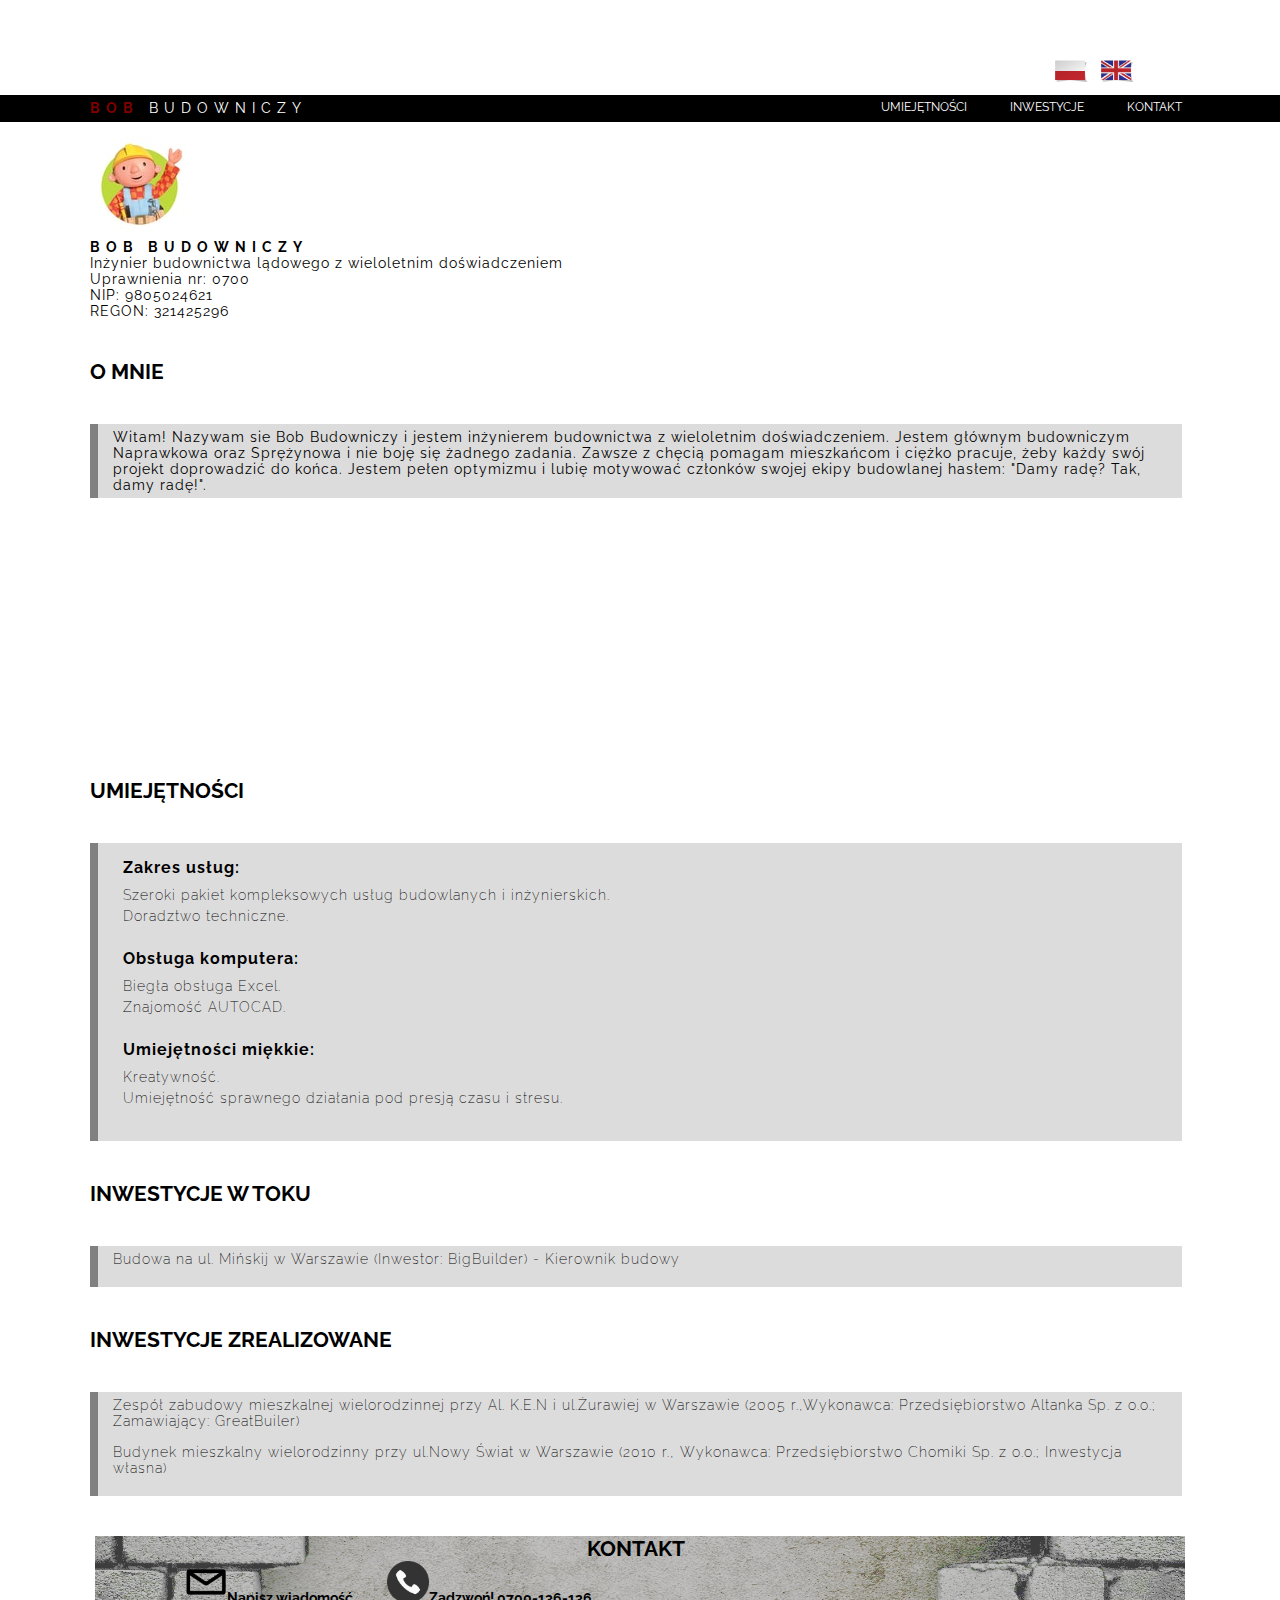
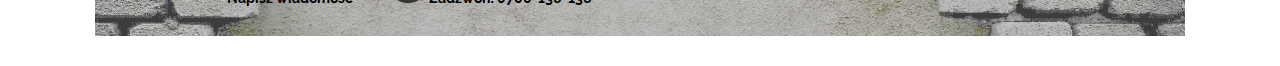
==== index.html @ 02f3a9c0 "updated" ====
<!DOCTYPE html>
<html>
<head>
    <meta charset="utf-8">
    <meta name="viewport" content="width=device-width,initial-scale=1">
    <title>Bob Budowniczy</title>
    <link rel="stylesheet" href="css/style.css">
    <link rel="icon" type="image/jpg" href="images/favicon.ico">
</head>
<body>
<div class="lang-switcher">
<ul>
    <a href="index.html"class="is-active"><img src="images/pol.png" alt="PL" style="width:42px;height:42px;border:0;"></a>
    <a href="indexENG.html"class="is-active"><img src="images/eng.png" alt="ENG" style="width:42px;height:42px;border:0;"></a>
</ul>
</div>
    <header>
        <article class="container1 clearfix">
            <h1 class="column"><p><span>Bob</span> Budowniczy</p></h1>
            <nav class="column">
                <ul>
                    <li><a href="#skills">Umiejętności</a></li>
                    <li><a href="#inwest">Inwestycje</a></li>
                    <li><a href="#contact1">Kontakt</a></li>
                </ul>
            </nav>
        </article>
    </header>
    <section class="myFront" id="pageTop">
    <div class="container1" id="fot"><img src="images/foto1.jpg" class="center-block img-circle">
  </div>
  <div class="container1">
    <h1>Bob Budowniczy</h1>
    <p>Inżynier budownictwa lądowego z wieloletnim doświadczeniem</p>
    <p>Uprawnienia nr: 0700</p>
    <p>NIP: 9805024621</p>
    <p>REGON: 321425296</p>
  </div>
</section>
<section class="about" id="front">
    <div class="container1">
      <h2>O MNIE</h2>
      <div class="inwestBox">
      <p><span>Witam!</span> Nazywam sie Bob Budowniczy i jestem inżynierem budownictwa z wieloletnim doświadczeniem.
     Jestem głównym budowniczym Naprawkowa oraz Sprężynowa i nie boję się żadnego zadania. Zawsze z chęcią pomagam mieszkańcom i ciężko pracuje, żeby każdy swój projekt doprowadzić do końca. Jestem pełen optymizmu i lubię motywować członków swojej ekipy budowlanej hasłem: "Damy radę? Tak, damy radę!".</p>
     </div>
    </div>
</section>
<section class="big" id="ltg">
</section>
<section class="skills" id="skills">
    <div class="container1">
        <h2>UMIEJĘTNOŚCI</h2>
        <div class="inwestBox">
    <ul class="skillsList">
                <li>
                <ul class="innerListClass">
                    <h3>Zakres usług:</h3>
                    <li>Szeroki pakiet kompleksowych usług budowlanych i inżynierskich.</li>
                    <li>Doradztwo techniczne.</li>
                </ul>
                </li>
                <li>
                <ul class="innerListClass">
                    <h3>Obsługa komputera:</h3>
                    <li>Biegła obsługa Excel.</li>
                    <li>Znajomość AUTOCAD.</li>
                </ul>
                </li>
                <li>
                <ul class="innerListClass">
                    <h3>Umiejętności miękkie:</h3>
                    <li>Kreatywność.</li>
                    <li>Umiejętność sprawnego działania pod presją czasu i stresu.</li>
                </ul>
                </li>
            </ul>
             </div>
             </div>
            </section>
<section class="inwest" id="inwest">
    <div class="container1">
        <h2>INWESTYCJE W TOKU</h2>
        <div class="inwestBox">
            <ul>
                <li>Budowa na ul. Mińskij w Warszawie (Inwestor: BigBuilder) - Kierownik budowy</li>
            </ul>
        </div>
        </div>
      <div class="container1">
        <h2>INWESTYCJE ZREALIZOWANE</h2>
        <div class="inwestBox">
            <ul>
                <li>Zespół zabudowy mieszkalnej wielorodzinnej przy Al. K.E.N i ul.Żurawiej w Warszawie (2005 r.,Wykonawca: Przedsiębiorstwo Altanka Sp. z o.o.; Zamawiający: GreatBuiler)</li>
               </ul>
            <ul>
                <li>Budynek mieszkalny wielorodzinny przy ul.Nowy Świat w Warszawie (2010 r., Wykonawca: Przedsiębiorstwo Chomiki Sp. z o.o.; Inwestycja własna)</li>
            </ul>
        </div>
    </div>
</section>
<!-- C O N T A C T -->
<section class="contact1" id="contact1">
    <div class="container1">
        <h2 id="contact1">KONTAKT</h2>
            <a href="mailto:login@wp.pl" data-toggle="tooltip" data-placement="top" title="" data-original-title="Skontaktuj się ze mną"><img src="images/envelope-icon1.png" alt="napisz" style="width:42px;height:42px;border:0;"><strong>Napisz wiadomość</strong></a>   
            <span class = "spanPhone"><img src="images/phon1.png" alt="zadzwoń" style="width:42px;height:42px;border:0;"><strong>Zadzwoń! 0700-136-136</strong></span>
    </div>
</section>
</body>
</html>
---- css/style.css ----
@import url('https://fonts.googleapis.com/css?family=Raleway:400,700');
* {
    box-sizing: border-box;
    margin: 0 auto;
    padding: 0;
}
body {
    padding-top: 50px;
    font-size: 14px;
    font-family: 'Raleway', Georgia, sans-serif;
}
.lang-switcher{
    width: 100%;
    padding-left: 82%;
}
.column {
    float: left;
}
.clearfix::after {
    content: '';
    display: block;
    clear: both;
}

h1 span {
    font-weight: bold;
    color: maroon;
}

@media (min-width: 769px){
    h1 {
    font-size: 14px;
    font-weight: normal;
    text-transform: uppercase;
    letter-spacing: 6px;
}

header {
    background-color: black;
    color: white;
    font-size: 12px;
    padding: 5px 0 5px 0;
}

header li {
    display: inline-block;
    margin-left: 40px;
    margin-bottom: 3px;
}
}

@media (max-width: 768px) and (min-width: 530px){
    h1 {
    font-size: 14px;
    font-weight: normal;
    text-transform: uppercase;
    letter-spacing: 6px;
}

    header {
        background-color: black;
        color: white;
        height: 70px;
        font-size: 12px;
        padding: 5px 0 5px 0;
    }

    header li {
    margin-bottom: 3px;
    list-style-type: none;
}
}

@media (max-width: 529px){
    h1 {
    font-size: 14px;
    font-weight: normal;
    text-transform: uppercase;
    letter-spacing: 4px;
}

    header {
        background-color: black;
        color: white;
        height: 80px;
        font-size: 10px;
        padding: 5px 0 5px 0;
    }

    header li {
    margin-bottom: 3px;
    list-style-type: none;
}
}


header nav.column {
    float: right;
}

header a {
    text-transform: uppercase;
    color: white;
}
a {
    color:black;
    text-decoration: none;
}
#pageTop {
    margin-top: 15px;
}

.myFront {
    margin-bottom:40px;
}

.myFront h1 {
    font-weight:bold;
}

.myFront p {
    letter-spacing: 1px;
}

.about{
    margin-bottom:20px;
}

.about p {
    letter-spacing: 1px;
    padding-left: 10px;
}

.skills {
    margin-bottom:40px;
}

.skills h2 {
    margin-bottom:20px;
}

.skills h3 {
    margin-bottom:5px;
}

.skillsList{
    list-style-type: none;
}
.innerListClass{
    list-style-type: circle;
    padding: 10px;
    font-weight: 200;
}

.innerListClass li {
    letter-spacing: 1px;
    padding-top: 5px;
}

.container1 {
    width: 100%
    font-size: 14px;
    margin-left: 90px;
    margin-right: 98px;
}
.inwestBox{
    background-color: #DCDCDC;
    border-left: 8px solid grey;
    padding: 5px;
    display: block;
    margin-top: 40px;
    margin-bottom: 40px;
}
.inwestBox ul{
    list-style: none;
    padding-left: 10px;
    padding-bottom: 15px;
    color: black;
    letter-spacing: 1px;
    font-weight: 200;
}
.big {
    height:200px;
    margin-bottom:40px;
}
#ltg {
    background-image: url(../images/back1.jpg);
    background-size: cover;
    background-repeat: no-repeat;
    background-attachment: fixed;
    margin-left: 95px;
    margin-right: 95px;
}
.contact1 {
    background-image: url(../images/foot2a.jpg);
    background-size: cover;
    background-repeat: no-repeat;
    background-position: center;
    padding-bottom: 30px;
    margin-left: 95px;
    margin-right: 95px;
    margin-bottom: 30px;
}
.contact1 h2 {
    color: black;
    text-align: center;
}
.contact1 a{
    background: transparent;
    box-sizing: border-box;
    margin-bottom: 30px;
    
}
.contact1 span{
    background: transparent;
    box-sizing: border-box;
    margin-bottom: 30px;
    margin-left: 30px;
    color: black;
}
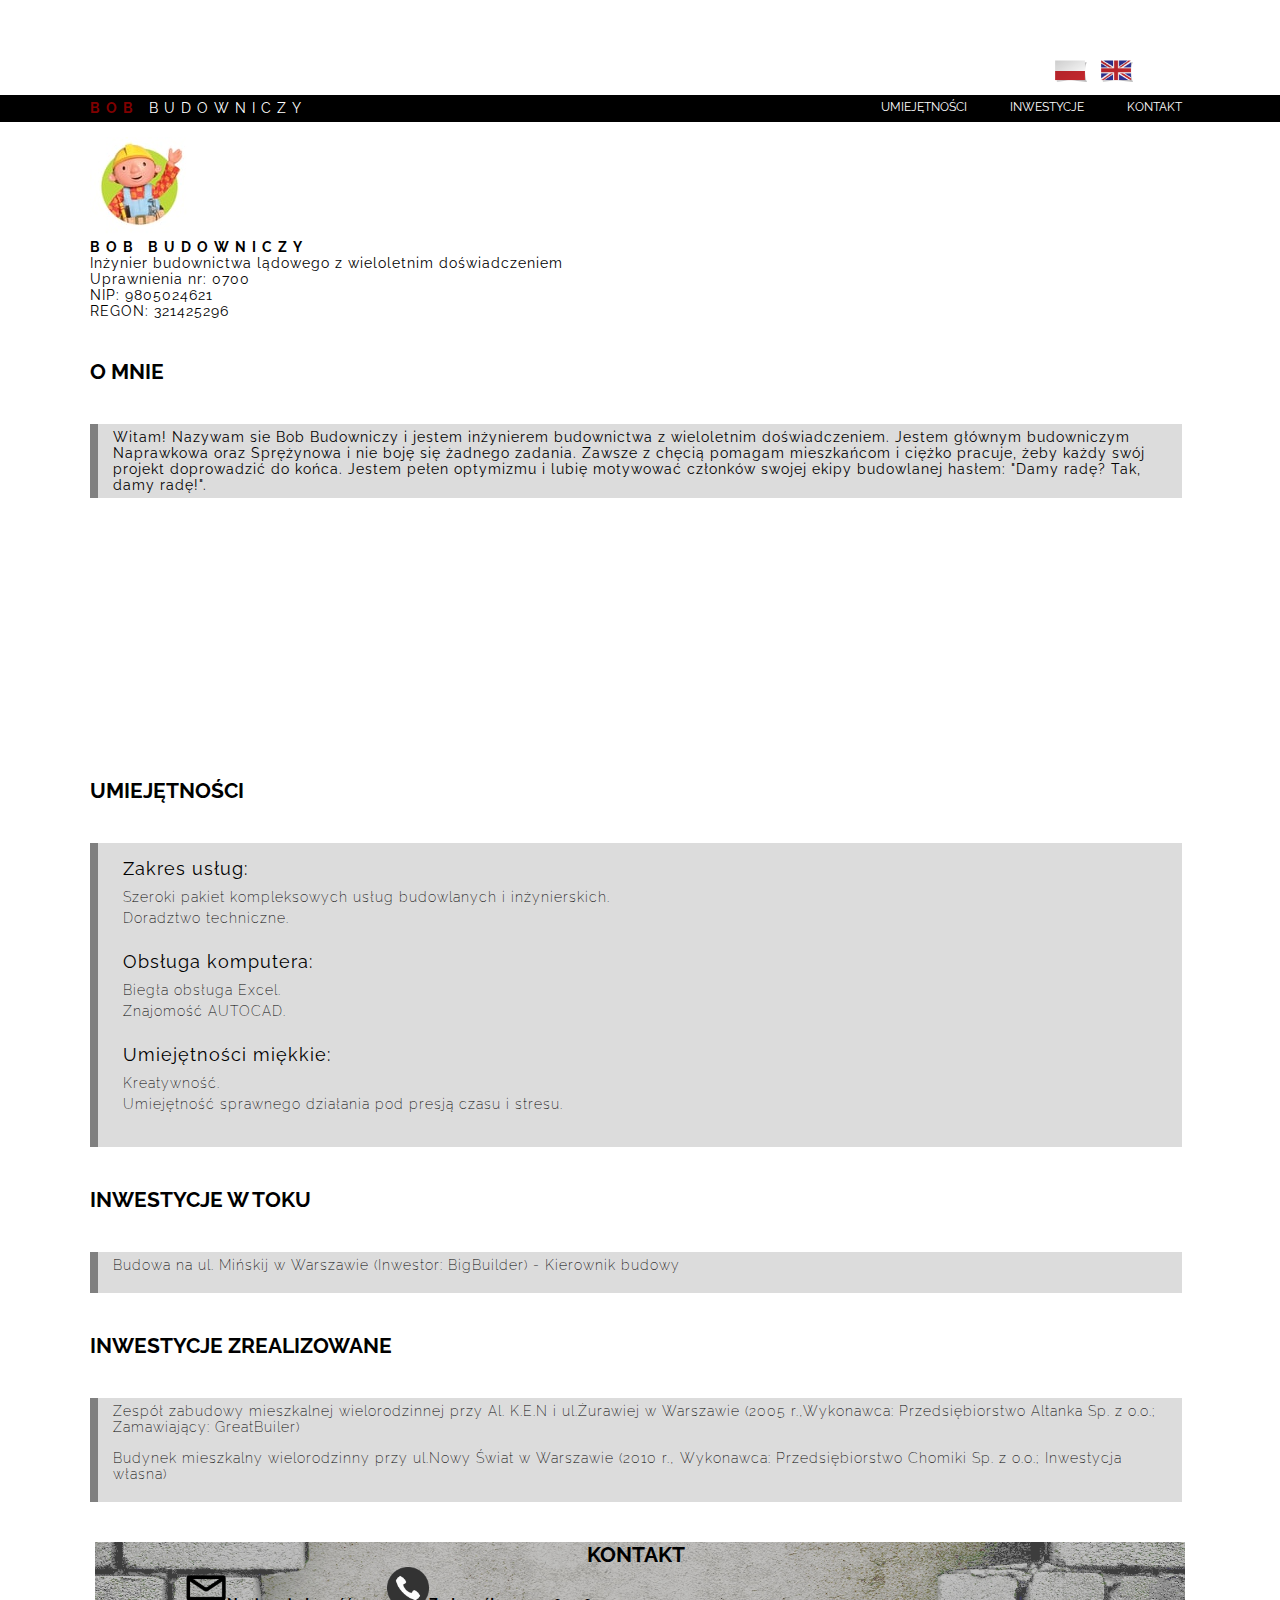
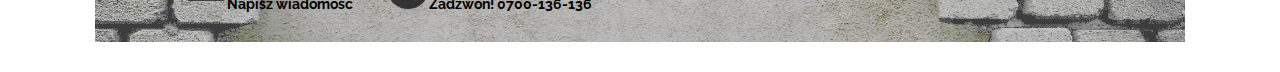
==== commit 5e95d2c3: "poprawki" ====
--- a/index.html
+++ b/index.html
@@ -9,14 +9,12 @@
 </head>
 <body>
 <div class="lang-switcher">
-<ul>
-    <a href="index.html"class="is-active"><img src="images/pol.png" alt="PL" style="width:42px;height:42px;border:0;"></a>
-    <a href="indexENG.html"class="is-active"><img src="images/eng.png" alt="ENG" style="width:42px;height:42px;border:0;"></a>
-</ul>
+    <a href="index.html" class="is-active"><img src="images/pol.png" alt="PL" style="width:42px;height:42px;border:0;"></a>
+    <a href="indexENG.html" class="is-active"><img src="images/eng.png" alt="ENG" style="width:42px;height:42px;border:0;"></a>
 </div>
     <header>
         <article class="container1 clearfix">
-            <h1 class="column"><p><span>Bob</span> Budowniczy</p></h1>
+            <h1 class="column"><span>Bob</span> Budowniczy</h1>
             <nav class="column">
                 <ul>
                     <li><a href="#skills">Umiejętności</a></li>
@@ -27,7 +25,7 @@
         </article>
     </header>
     <section class="myFront" id="pageTop">
-    <div class="container1" id="fot"><img src="images/foto1.jpg" class="center-block img-circle">
+    <div class="container1" id="fot"><img src="images/foto1.jpg" class="center-block img-circle" alt="">
   </div>
   <div class="container1">
     <h1>Bob Budowniczy</h1>
@@ -55,21 +53,21 @@
     <ul class="skillsList">
                 <li>
                 <ul class="innerListClass">
-                    <h3>Zakres usług:</h3>
+                    <p><strong>Zakres usług:</strong></p>
                     <li>Szeroki pakiet kompleksowych usług budowlanych i inżynierskich.</li>
                     <li>Doradztwo techniczne.</li>
                 </ul>
                 </li>
                 <li>
                 <ul class="innerListClass">
-                    <h3>Obsługa komputera:</h3>
+                    <p><strong>Obsługa komputera:</strong></p>
                     <li>Biegła obsługa Excel.</li>
                     <li>Znajomość AUTOCAD.</li>
                 </ul>
                 </li>
                 <li>
                 <ul class="innerListClass">
-                    <h3>Umiejętności miękkie:</h3>
+                    <p><strong>Umiejętności miękkie:</strong></p>
                     <li>Kreatywność.</li>
                     <li>Umiejętność sprawnego działania pod presją czasu i stresu.</li>
                 </ul>
@@ -100,9 +98,9 @@
     </div>
 </section>
 <!-- C O N T A C T -->
-<section class="contact1" id="contact1">
+<section class="contact1">
     <div class="container1">
-        <h2 id="contact1">KONTAKT</h2>
+        <h2>KONTAKT</h2>
             <a href="mailto:login@wp.pl" data-toggle="tooltip" data-placement="top" title="" data-original-title="Skontaktuj się ze mną"><img src="images/envelope-icon1.png" alt="napisz" style="width:42px;height:42px;border:0;"><strong>Napisz wiadomość</strong></a>   
             <span class = "spanPhone"><img src="images/phon1.png" alt="zadzwoń" style="width:42px;height:42px;border:0;"><strong>Zadzwoń! 0700-136-136</strong></span>
     </div>
--- a/css/style.css
+++ b/css/style.css
@@ -139,8 +139,9 @@
     margin-bottom:20px;
 }
 
-.skills h3 {
+.skills p {
     margin-bottom:5px;
+	font-size: 18px;
 }
 
 .skillsList{
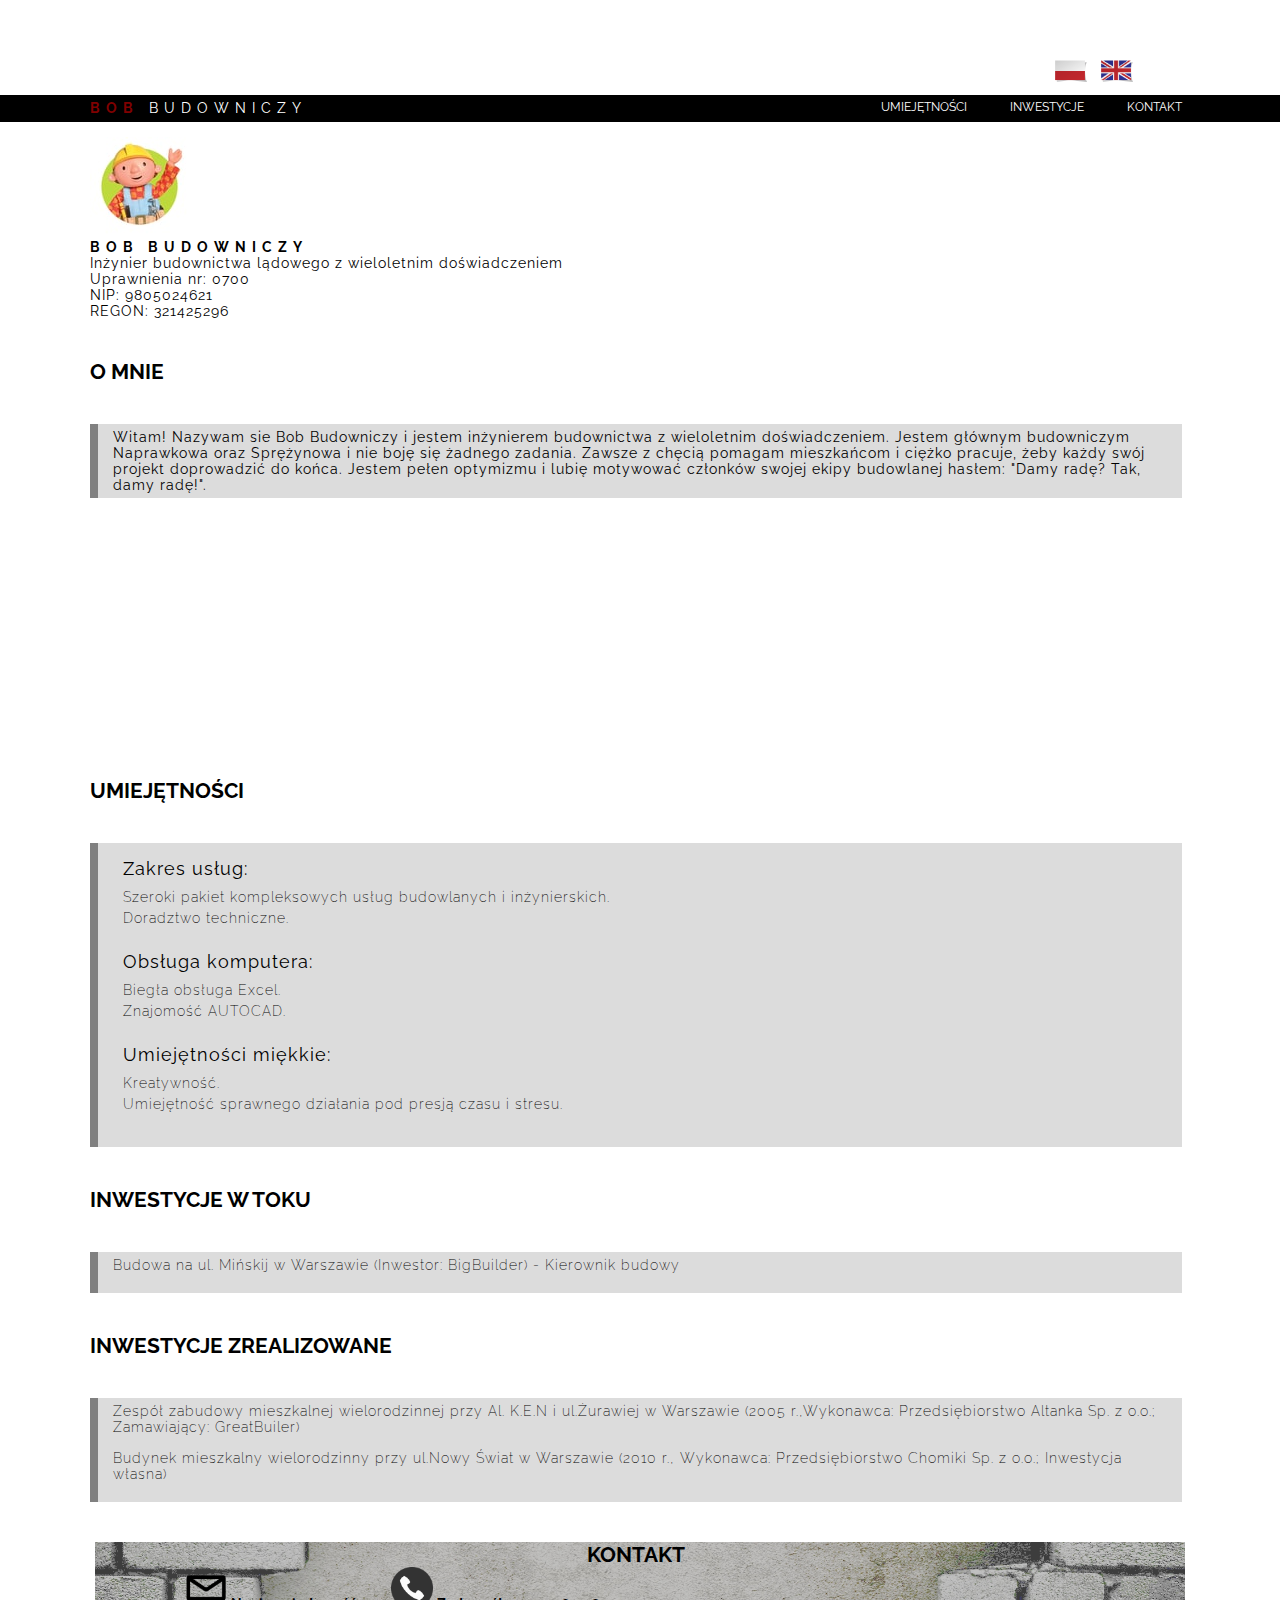
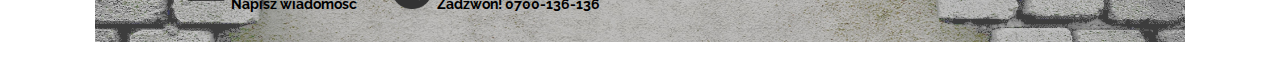
==== commit da6c90eb: "beautify code" ====
--- a/index.html
+++ b/index.html
@@ -1,5 +1,6 @@
 <!DOCTYPE html>
 <html>
+
 <head>
     <meta charset="utf-8">
     <meta name="viewport" content="width=device-width,initial-scale=1">
@@ -7,103 +8,134 @@
     <link rel="stylesheet" href="css/style.css">
     <link rel="icon" type="image/jpg" href="images/favicon.ico">
 </head>
+
 <body>
-<div class="lang-switcher">
-    <a href="index.html" class="is-active"><img src="images/pol.png" alt="PL" style="width:42px;height:42px;border:0;"></a>
-    <a href="indexENG.html" class="is-active"><img src="images/eng.png" alt="ENG" style="width:42px;height:42px;border:0;"></a>
-</div>
+    <div class="lang-switcher">
+        <a href="index.html" class="is-active">
+            <img src="images/pol.png" alt="PL" style="width:42px;height:42px;border:0;">
+        </a>
+        <a href="indexENG.html" class="is-active">
+            <img src="images/eng.png" alt="ENG" style="width:42px;height:42px;border:0;">
+        </a>
+    </div>
     <header>
         <article class="container1 clearfix">
-            <h1 class="column"><span>Bob</span> Budowniczy</h1>
+            <h1 class="column">
+                <span>Bob</span> Budowniczy</h1>
             <nav class="column">
                 <ul>
-                    <li><a href="#skills">Umiejętności</a></li>
-                    <li><a href="#inwest">Inwestycje</a></li>
-                    <li><a href="#contact1">Kontakt</a></li>
+                    <li>
+                        <a href="#skills">Umiejętności</a>
+                    </li>
+                    <li>
+                        <a href="#inwest">Inwestycje</a>
+                    </li>
+                    <li>
+                        <a href="#contact1">Kontakt</a>
+                    </li>
                 </ul>
             </nav>
         </article>
     </header>
     <section class="myFront" id="pageTop">
-    <div class="container1" id="fot"><img src="images/foto1.jpg" class="center-block img-circle" alt="">
-  </div>
-  <div class="container1">
-    <h1>Bob Budowniczy</h1>
-    <p>Inżynier budownictwa lądowego z wieloletnim doświadczeniem</p>
-    <p>Uprawnienia nr: 0700</p>
-    <p>NIP: 9805024621</p>
-    <p>REGON: 321425296</p>
-  </div>
-</section>
-<section class="about" id="front">
-    <div class="container1">
-      <h2>O MNIE</h2>
-      <div class="inwestBox">
-      <p><span>Witam!</span> Nazywam sie Bob Budowniczy i jestem inżynierem budownictwa z wieloletnim doświadczeniem.
-     Jestem głównym budowniczym Naprawkowa oraz Sprężynowa i nie boję się żadnego zadania. Zawsze z chęcią pomagam mieszkańcom i ciężko pracuje, żeby każdy swój projekt doprowadzić do końca. Jestem pełen optymizmu i lubię motywować członków swojej ekipy budowlanej hasłem: "Damy radę? Tak, damy radę!".</p>
-     </div>
-    </div>
-</section>
-<section class="big" id="ltg">
-</section>
-<section class="skills" id="skills">
-    <div class="container1">
-        <h2>UMIEJĘTNOŚCI</h2>
-        <div class="inwestBox">
-    <ul class="skillsList">
-                <li>
-                <ul class="innerListClass">
-                    <p><strong>Zakres usług:</strong></p>
-                    <li>Szeroki pakiet kompleksowych usług budowlanych i inżynierskich.</li>
-                    <li>Doradztwo techniczne.</li>
+        <div class="container1" id="fot">
+            <img src="images/foto1.jpg" class="center-block img-circle" alt="">
+        </div>
+        <div class="container1">
+            <h1>Bob Budowniczy</h1>
+            <p>Inżynier budownictwa lądowego z wieloletnim doświadczeniem</p>
+            <p>Uprawnienia nr: 0700</p>
+            <p>NIP: 9805024621</p>
+            <p>REGON: 321425296</p>
+        </div>
+    </section>
+    <section class="about" id="front">
+        <div class="container1">
+            <h2>O MNIE</h2>
+            <div class="inwestBox">
+                <p>
+                    <span>Witam!</span> Nazywam sie Bob Budowniczy i jestem inżynierem budownictwa z wieloletnim doświadczeniem.
+                    Jestem głównym budowniczym Naprawkowa oraz Sprężynowa i nie boję się żadnego zadania. Zawsze z chęcią
+                    pomagam mieszkańcom i ciężko pracuje, żeby każdy swój projekt doprowadzić do końca. Jestem pełen optymizmu
+                    i lubię motywować członków swojej ekipy budowlanej hasłem: "Damy radę? Tak, damy radę!".</p>
+            </div>
+        </div>
+    </section>
+    <section class="big" id="ltg">
+    </section>
+    <section class="skills" id="skills">
+        <div class="container1">
+            <h2>UMIEJĘTNOŚCI</h2>
+            <div class="inwestBox">
+                <ul class="skillsList">
+                    <li>
+                        <ul class="innerListClass">
+                            <p>
+                                <strong>Zakres usług:</strong>
+                            </p>
+                            <li>Szeroki pakiet kompleksowych usług budowlanych i inżynierskich.</li>
+                            <li>Doradztwo techniczne.</li>
+                        </ul>
+                    </li>
+                    <li>
+                        <ul class="innerListClass">
+                            <p>
+                                <strong>Obsługa komputera:</strong>
+                            </p>
+                            <li>Biegła obsługa Excel.</li>
+                            <li>Znajomość AUTOCAD.</li>
+                        </ul>
+                    </li>
+                    <li>
+                        <ul class="innerListClass">
+                            <p>
+                                <strong>Umiejętności miękkie:</strong>
+                            </p>
+                            <li>Kreatywność.</li>
+                            <li>Umiejętność sprawnego działania pod presją czasu i stresu.</li>
+                        </ul>
+                    </li>
                 </ul>
-                </li>
-                <li>
-                <ul class="innerListClass">
-                    <p><strong>Obsługa komputera:</strong></p>
-                    <li>Biegła obsługa Excel.</li>
-                    <li>Znajomość AUTOCAD.</li>
+            </div>
+        </div>
+    </section>
+    <section class="inwest" id="inwest">
+        <div class="container1">
+            <h2>INWESTYCJE W TOKU</h2>
+            <div class="inwestBox">
+                <ul>
+                    <li>Budowa na ul. Mińskij w Warszawie (Inwestor: BigBuilder) - Kierownik budowy</li>
                 </ul>
-                </li>
-                <li>
-                <ul class="innerListClass">
-                    <p><strong>Umiejętności miękkie:</strong></p>
-                    <li>Kreatywność.</li>
-                    <li>Umiejętność sprawnego działania pod presją czasu i stresu.</li>
+            </div>
+        </div>
+        <div class="container1">
+            <h2>INWESTYCJE ZREALIZOWANE</h2>
+            <div class="inwestBox">
+                <ul>
+                    <li>Zespół zabudowy mieszkalnej wielorodzinnej przy Al. K.E.N i ul.Żurawiej w Warszawie (2005 r.,Wykonawca:
+                        Przedsiębiorstwo Altanka Sp. z o.o.; Zamawiający: GreatBuiler)</li>
                 </ul>
-                </li>
-            </ul>
-             </div>
-             </div>
-            </section>
-<section class="inwest" id="inwest">
-    <div class="container1">
-        <h2>INWESTYCJE W TOKU</h2>
-        <div class="inwestBox">
-            <ul>
-                <li>Budowa na ul. Mińskij w Warszawie (Inwestor: BigBuilder) - Kierownik budowy</li>
-            </ul>
+                <ul>
+                    <li>Budynek mieszkalny wielorodzinny przy ul.Nowy Świat w Warszawie (2010 r., Wykonawca: Przedsiębiorstwo
+                        Chomiki Sp. z o.o.; Inwestycja własna)</li>
+                </ul>
+            </div>
         </div>
+    </section>
+    <!-- C O N T A C T -->
+    <section class="contact1">
+        <div class="container1">
+            <h2>KONTAKT</h2>
+            <a href="mailto:login@wp.pl" data-toggle="tooltip" data-placement="top" title="" data-original-title="Skontaktuj się ze mną">
+                <img src="images/envelope-icon1.png" alt="napisz" style="width:42px;height:42px;border:0;">
+                <strong>Napisz wiadomość</strong>
+            </a>
+            <span class="spanPhone">
+                <img src="images/phon1.png" alt="zadzwoń" style="width:42px;height:42px;border:0;">
+                <strong>Zadzwoń! 0700-136-136</strong>
+            </span>
         </div>
-      <div class="container1">
-        <h2>INWESTYCJE ZREALIZOWANE</h2>
-        <div class="inwestBox">
-            <ul>
-                <li>Zespół zabudowy mieszkalnej wielorodzinnej przy Al. K.E.N i ul.Żurawiej w Warszawie (2005 r.,Wykonawca: Przedsiębiorstwo Altanka Sp. z o.o.; Zamawiający: GreatBuiler)</li>
-               </ul>
-            <ul>
-                <li>Budynek mieszkalny wielorodzinny przy ul.Nowy Świat w Warszawie (2010 r., Wykonawca: Przedsiębiorstwo Chomiki Sp. z o.o.; Inwestycja własna)</li>
-            </ul>
-        </div>
-    </div>
-</section>
-<!-- C O N T A C T -->
-<section class="contact1">
-    <div class="container1">
-        <h2>KONTAKT</h2>
-            <a href="mailto:login@wp.pl" data-toggle="tooltip" data-placement="top" title="" data-original-title="Skontaktuj się ze mną"><img src="images/envelope-icon1.png" alt="napisz" style="width:42px;height:42px;border:0;"><strong>Napisz wiadomość</strong></a>   
-            <span class = "spanPhone"><img src="images/phon1.png" alt="zadzwoń" style="width:42px;height:42px;border:0;"><strong>Zadzwoń! 0700-136-136</strong></span>
-    </div>
-</section>
+    </section>
 </body>
-</html>
+
+</html>--- a/css/style.css
+++ b/css/style.css
@@ -4,18 +4,22 @@
     margin: 0 auto;
     padding: 0;
 }
+
 body {
     padding-top: 50px;
     font-size: 14px;
     font-family: 'Raleway', Georgia, sans-serif;
 }
-.lang-switcher{
+
+.lang-switcher {
     width: 100%;
     padding-left: 82%;
 }
+
 .column {
     float: left;
 }
+
 .clearfix::after {
     content: '';
     display: block;
@@ -27,36 +31,33 @@
     color: maroon;
 }
 
-@media (min-width: 769px){
+@media (min-width: 769px) {
     h1 {
-    font-size: 14px;
-    font-weight: normal;
-    text-transform: uppercase;
-    letter-spacing: 6px;
-}
-
-header {
-    background-color: black;
-    color: white;
-    font-size: 12px;
-    padding: 5px 0 5px 0;
-}
-
-header li {
-    display: inline-block;
-    margin-left: 40px;
-    margin-bottom: 3px;
-}
-}
-
-@media (max-width: 768px) and (min-width: 530px){
+        font-size: 14px;
+        font-weight: normal;
+        text-transform: uppercase;
+        letter-spacing: 6px;
+    }
+    header {
+        background-color: black;
+        color: white;
+        font-size: 12px;
+        padding: 5px 0 5px 0;
+    }
+    header li {
+        display: inline-block;
+        margin-left: 40px;
+        margin-bottom: 3px;
+    }
+}
+
+@media (max-width: 768px) and (min-width: 530px) {
     h1 {
-    font-size: 14px;
-    font-weight: normal;
-    text-transform: uppercase;
-    letter-spacing: 6px;
-}
-
+        font-size: 14px;
+        font-weight: normal;
+        text-transform: uppercase;
+        letter-spacing: 6px;
+    }
     header {
         background-color: black;
         color: white;
@@ -64,21 +65,19 @@
         font-size: 12px;
         padding: 5px 0 5px 0;
     }
-
     header li {
-    margin-bottom: 3px;
-    list-style-type: none;
-}
-}
-
-@media (max-width: 529px){
+        margin-bottom: 3px;
+        list-style-type: none;
+    }
+}
+
+@media (max-width: 529px) {
     h1 {
-    font-size: 14px;
-    font-weight: normal;
-    text-transform: uppercase;
-    letter-spacing: 4px;
-}
-
+        font-size: 14px;
+        font-weight: normal;
+        text-transform: uppercase;
+        letter-spacing: 4px;
+    }
     header {
         background-color: black;
         color: white;
@@ -86,13 +85,11 @@
         font-size: 10px;
         padding: 5px 0 5px 0;
     }
-
     header li {
-    margin-bottom: 3px;
-    list-style-type: none;
-}
-}
-
+        margin-bottom: 3px;
+        list-style-type: none;
+    }
+}
 
 header nav.column {
     float: right;
@@ -102,28 +99,30 @@
     text-transform: uppercase;
     color: white;
 }
+
 a {
-    color:black;
+    color: black;
     text-decoration: none;
 }
+
 #pageTop {
     margin-top: 15px;
 }
 
 .myFront {
-    margin-bottom:40px;
+    margin-bottom: 40px;
 }
 
 .myFront h1 {
-    font-weight:bold;
+    font-weight: bold;
 }
 
 .myFront p {
     letter-spacing: 1px;
 }
 
-.about{
-    margin-bottom:20px;
+.about {
+    margin-bottom: 20px;
 }
 
 .about p {
@@ -132,22 +131,23 @@
 }
 
 .skills {
-    margin-bottom:40px;
+    margin-bottom: 40px;
 }
 
 .skills h2 {
-    margin-bottom:20px;
+    margin-bottom: 20px;
 }
 
 .skills p {
-    margin-bottom:5px;
-	font-size: 18px;
-}
-
-.skillsList{
+    margin-bottom: 5px;
+    font-size: 18px;
+}
+
+.skillsList {
     list-style-type: none;
 }
-.innerListClass{
+
+.innerListClass {
     list-style-type: circle;
     padding: 10px;
     font-weight: 200;
@@ -159,12 +159,12 @@
 }
 
 .container1 {
-    width: 100%
-    font-size: 14px;
+    width: 100% font-size: 14px;
     margin-left: 90px;
     margin-right: 98px;
 }
-.inwestBox{
+
+.inwestBox {
     background-color: #DCDCDC;
     border-left: 8px solid grey;
     padding: 5px;
@@ -172,7 +172,8 @@
     margin-top: 40px;
     margin-bottom: 40px;
 }
-.inwestBox ul{
+
+.inwestBox ul {
     list-style: none;
     padding-left: 10px;
     padding-bottom: 15px;
@@ -180,10 +181,12 @@
     letter-spacing: 1px;
     font-weight: 200;
 }
+
 .big {
-    height:200px;
-    margin-bottom:40px;
-}
+    height: 200px;
+    margin-bottom: 40px;
+}
+
 #ltg {
     background-image: url(../images/back1.jpg);
     background-size: cover;
@@ -192,6 +195,7 @@
     margin-left: 95px;
     margin-right: 95px;
 }
+
 .contact1 {
     background-image: url(../images/foot2a.jpg);
     background-size: cover;
@@ -202,17 +206,19 @@
     margin-right: 95px;
     margin-bottom: 30px;
 }
+
 .contact1 h2 {
     color: black;
     text-align: center;
 }
-.contact1 a{
+
+.contact1 a {
     background: transparent;
     box-sizing: border-box;
     margin-bottom: 30px;
-    
-}
-.contact1 span{
+}
+
+.contact1 span {
     background: transparent;
     box-sizing: border-box;
     margin-bottom: 30px;
